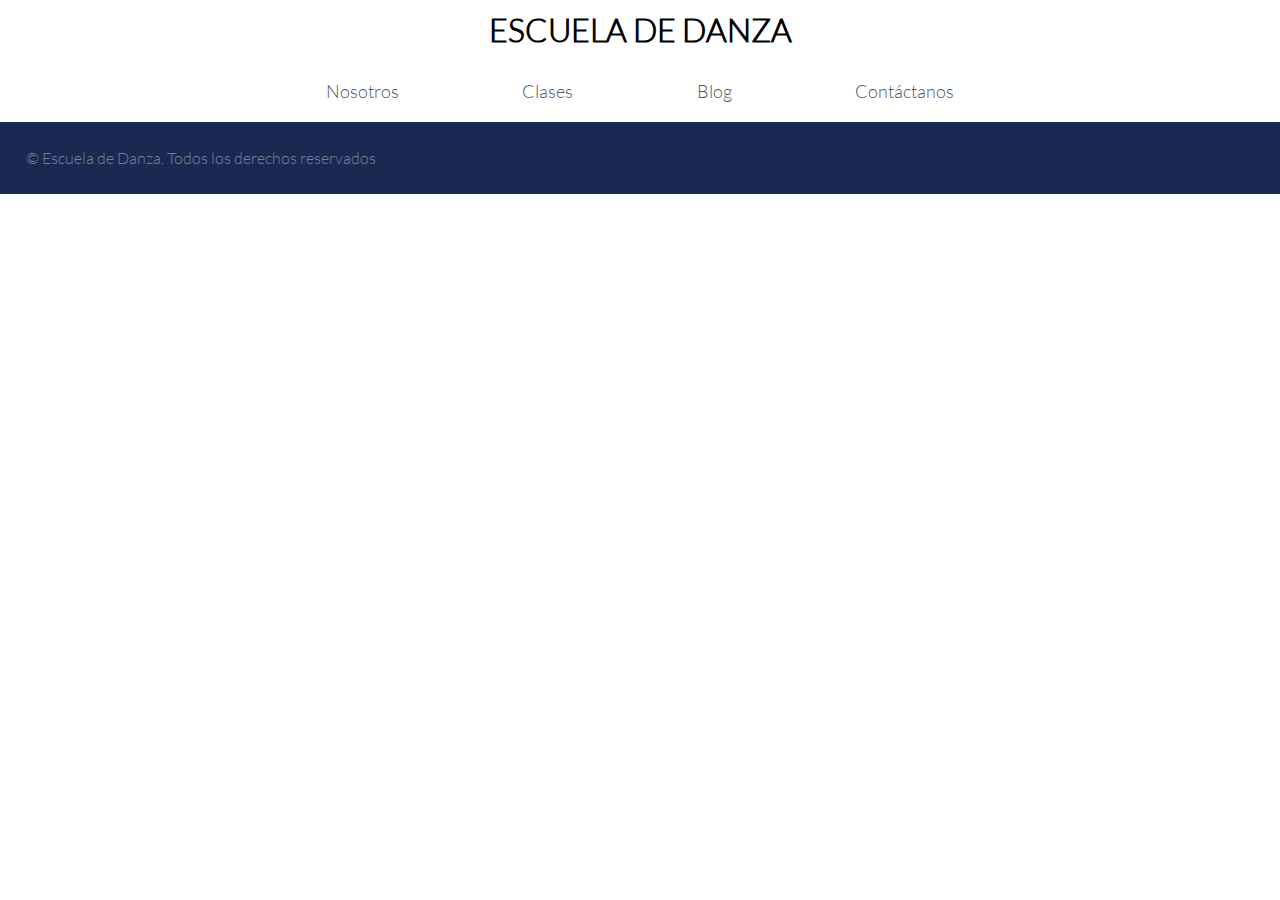
==== grid-externo/blog.html @ ceb85212 "2cuartos" ====
<!DOCTYPE html>
<html>
<head>
	<meta charset="UTF-8">
	<title>Escuela de Danza</title>
	<link rel='stylesheet' type='text/css' href='https://fonts.googleapis.com/css?family=Montserrat:400,700'>
	<link rel="stylesheet" type="text/css" href="css/simplegrib.css">
	<link rel="stylesheet" type="text/css" href="css/utilities.css">
	<link rel="stylesheet" type="text/css" href="css/common.css">
	<link rel="stylesheet" type="text/css" href="css/blog.css">
	<link rel="shortcut icon" type="image/x-icon" href="favicon.ico"/>
</head>
<body>
	<div class="container">
		<div class="row">
			<div class="titulo text-center">
				<h1>ESCUELA DE DANZA</h1>	
			</div>
			<div class="nav text-center">
				<a class="a-none-decoration text-gray" href="">Nosotros</a>
				<a class="a-none-decoration text-gray" href="">Clases</a>
				<a class="a-none-decoration text-gray" href="">Blog</a>
				<a class="a-none-decoration text-gray" href="">Contáctanos</a>
			</div>
		</div>
	</div>
	<footer class="fblue">
		<div class="container-fluid foo">
			<div class="row">
			© Escuela de Danza. Todos los derechos reservados
			</div>
		</div>
	</footer>	
</body>
</html>
---- grid-externo/css/simplegrib.css ----
/* 

	Name: Simple Grid - Framework
	Version: 1.1.1
	Author: Przemek Galarowicz & Bartek Talar ( www.przemekgalarowicz.pl or www.intelart.pl)
	Licenses: Simple Grid - Framework can be used in personal and commercial projects. But you can not sell as your product.

*/

/*
	RESET
*/
* {
	margin: 0;
	padding: 0;
	border: 0;
}

html, body, div, span, object, iframe,
h1, h2, h3, h4, h5, h6, p, blockquote, pre,
abbr, address, cite, code,
del, dfn, em, img, ins, kbd, q, samp,
small, strong, sub, sup, var,
b, i,
dl, dt, dd, ol, ul, li,
fieldset, form, label, legend,
table, caption, tbody, tfoot, thead, tr, th, td,
article, aside, canvas, details, figcaption, figure, 
footer, header, hgroup, menu, nav, section, summary,
time, mark, audio, video {
	outline:0;
	font-size:100%;
	vertical-align:baseline;
	background:transparent;
}

article,aside,details,figcaption,figure,
footer,header,hgroup,menu,nav,section { 
	display:block; zoom:1;
}

a {
	font-size:100%;
	vertical-align:baseline;
}

img {
	width: 100%;
	height: auto;
}

table {
	border-collapse:collapse;
	border-spacing:0;
}

input, select {
	vertical-align:middle;
}

nav ul li {
	list-style:none;
}


/* **********************************************************************************

	SIMPLE GRID - FRAMEWORK 

************************************************************************************* */
/*
	sg-nav
*/
#sg-nav-trigger {
	background: none;
	border-radius: 5px;
	border: 2px solid #c49b0b;
	cursor: pointer;
	width: 44px;
	height: 40px;
}
#sg-nav-trigger span {
	background: #c49b0b;
	display: block;
	margin: 4px auto; 
	width: 30px;
	height: 3px;
}

#sg-nav {
	top: 20px;
	left: 20px;
	position: fixed;
}
#sg-nav ul {
	background: #000;
	border-radius: 5px;
	padding: 20px 0;
	display: none;
}
#sg-nav ul li a {
	display: inline-block;
	font-size: 14px;
	color: #fff;
	text-decoration: none;
	padding: 10px 30px;
}


/*
	Grid
*/
.container {
	margin: 0 auto;
	width: 80%;
}

.container-fluid {
	margin: 0 auto;
	width: 100%;
}

.row:before,
.row:after {
  display: table;
  line-height: 0;
  content: "";
}

.row:after {
  clear: both;
}

.col-1, .col-2, .col-3, .col-4, .col-5, .col-6,
.col-7, .col-8, .col-9, .col-10, .col-11, .col-12,
.col-offset-1, .col-offset-2, .col-offset-3, .col-offset-4, .col-offset-5, .col-offset-6,
.col-offset-7, .col-offset-8, .col-offset-9, .col-offset-10, .col-offset-11, .col-offset-12 {
    float: left;
    min-height: 1px;
 } 

.box {
	padding: 20px;
}

.box-margin {
	margin: 0 10px 0 10px;
}

.col-1, .col-offset-1 {
	width: 8.33333333333%;
}

.col-2, .col-offset-2 {
	width: 16.6666666666%;
}

.col-3, .col-offset-3 {
	width: 24.9999999999%;
}

.col-4, .col-offset-4 {
	width: 33.3333333333%;
}

.col-5, .col-offset-5 {
	width: 41.6666666666%;
}

.col-6, .col-offset-6 {
	width: 49.9999999999%;
}

.col-7, .col-offset-7 {
	width: 58.3333333333%;
}

.col-8, .col-offset-8 {
	width: 66.6666666666%;
}

.col-9, .col-offset-9 {
	width: 74.9999999999%;
}

.col-10, .col-offset-10 {
	width: 83.3333333333%;
}

.col-11, .col-offset-11 {
	width: 91.6666666666%;
}

.col-12, .col-offset-12 {
	width: 100%;
}
/*
@media only screen and (max-width : 768px) and (min-width : 480px) {
	/*
		Grid
	*//*
	.container {
		width: 96%;
	}

	.col-1, .col-2, .col-3, .col-5, .col-6,
	.col-7, .col-8, .col-9, .col-10, .col-11 {
    	width: 50%;
 	}

 	.col-4 {
		width: 33.3333333333%;
	}

 	.col-12 {
 		width:100%;
 	}

 	.col-offset-1, .col-offset-2, .col-offset-3, .col-offset-4,
 	.col-offset-5, .col-offset-6, .col-offset-7, .col-offset-8,
 	.col-offset-9, .col-offset-10, .col-offset-11, .col-offset-12 {
 		width: 0% !important;
 		display: none;
 	}

 	.box-margin {
		margin: 0 10px 0 10px;
	}
}

@media only screen and (max-width : 479px) {
	/*
		Grid
	*//*
	.container {
		width: 96%;
	}

	.col-1, .col-2, .col-3, .col-4, .col-5, .col-6,
	.col-7, .col-8, .col-9, .col-10, .col-11, .col-12 {
    	float: none;
    	width: 100%;
 	}

 	.col-offset-1, .col-offset-2, .col-offset-3, .col-offset-4,
 	.col-offset-5, .col-offset-6, .col-offset-7, .col-offset-8,
 	.col-offset-9, .col-offset-10, .col-offset-11, .col-offset-12 {
 		width: 0% !important;
 		display: none;
 	}

 	.box-margin {
		margin: 0 10px 0 10px;
	}
}*/
---- grid-externo/css/utilities.css ----
/*Global*/
*{
	font-family: "Latolight";
}

@font-face{
	font-family: LatoHeavy;
	src: url(../fonts/LatoHeavy.ttf);
}
@font-face{
	font-family:Latolight ;
	src: url(../fonts/Latolight.ttf);
}
@font-face{
	font-family: DolceVita;
	src: url(../fonts/DolceVita.ttf);
}
@font-face{
	font-family: Neoteric-Bold;
	src: url(../fonts/Neoteric-Bold.ttf);
}

/* Shortcuts */

.pd-0{
	padding: 0;
}
.pt-5{
	padding-top: 5%;
}
.pb-5{
	padding-bottom: 5%;
}
.mg-0{
	margin: 0;
}
.w-100{
	width: 100%;
}
.lh{
	line-height: 1.5;
}
.text-center{
	text-align: center;
}
.text-left{
	text-align: left;
}
.text-white{
	color: white;
}
.text-gray{
	color: rgb(83, 88, 95);
}
.text-blue{
 color: #192951;
}
.a-none-decoration{
	text-decoration: none;
}
.bg-gray{
	background-color: rgb(244, 244, 244);
}
.bg-img-block{
	background-size: cover;
	background-repeat: no-repeat;
	background-position: center;
}
---- grid-externo/css/common.css ----
/* Inserta tu codigo que es común para todas las páginas aqui */
*{
	box-sizing: border-box;
}
.titulo{
	font-size: 2em;
	padding: 1%;
}
.nav{
	padding: 2% 1%;
	font-size: 1.1em;
}
a {
	padding: 6%;
}
.fblue{
	background-color: #192951;
	color: #778098;
}
.foo{
padding: 2%;
}
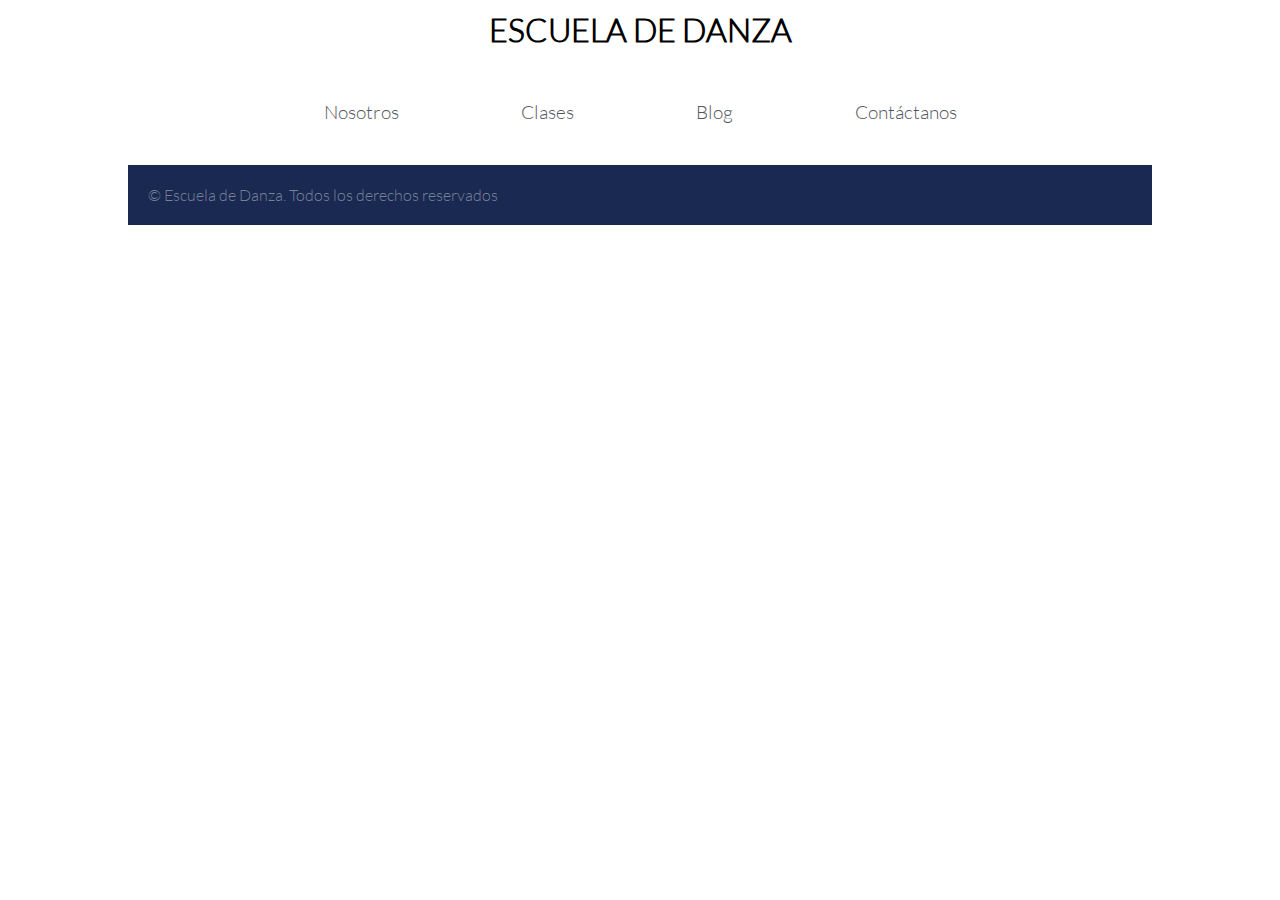
==== commit f949178d: "enlaces" ====
--- a/grid-externo/blog.html
+++ b/grid-externo/blog.html
@@ -17,10 +17,11 @@
 				<h1>ESCUELA DE DANZA</h1>	
 			</div>
 			<div class="nav text-center">
-				<a class="a-none-decoration text-gray" href="">Nosotros</a>
-				<a class="a-none-decoration text-gray" href="">Clases</a>
-				<a class="a-none-decoration text-gray" href="">Blog</a>
-				<a class="a-none-decoration text-gray" href="">Contáctanos</a>
+				<div class="nav text-center">
+				<a class="a-none-decoration text-gray" href="nosotros.html">Nosotros</a>
+				<a class="a-none-decoration text-gray" href="clases.html">Clases</a>
+				<a class="a-none-decoration text-gray" href="blog.html">Blog</a>
+				<a class="a-none-decoration text-gray" href="index.html">Contáctanos</a>
 			</div>
 		</div>
 	</div>
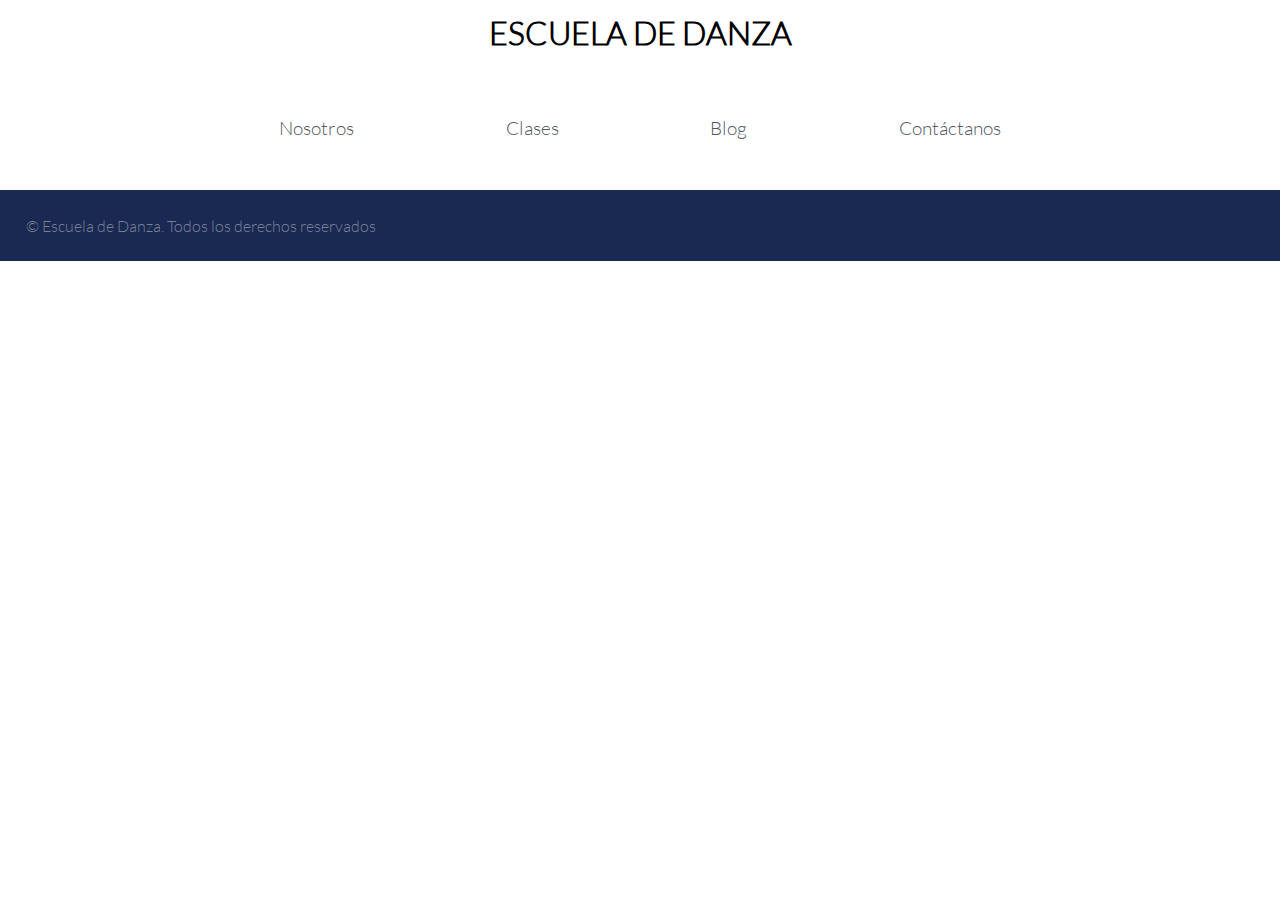
==== commit f178ab61: "corrigiendo" ====
--- a/grid-externo/blog.html
+++ b/grid-externo/blog.html
@@ -11,7 +11,7 @@
 	<link rel="shortcut icon" type="image/x-icon" href="favicon.ico"/>
 </head>
 <body>
-	<div class="container">
+	<div class="container-fluid">
 		<div class="row">
 			<div class="titulo text-center">
 				<h1>ESCUELA DE DANZA</h1>	
